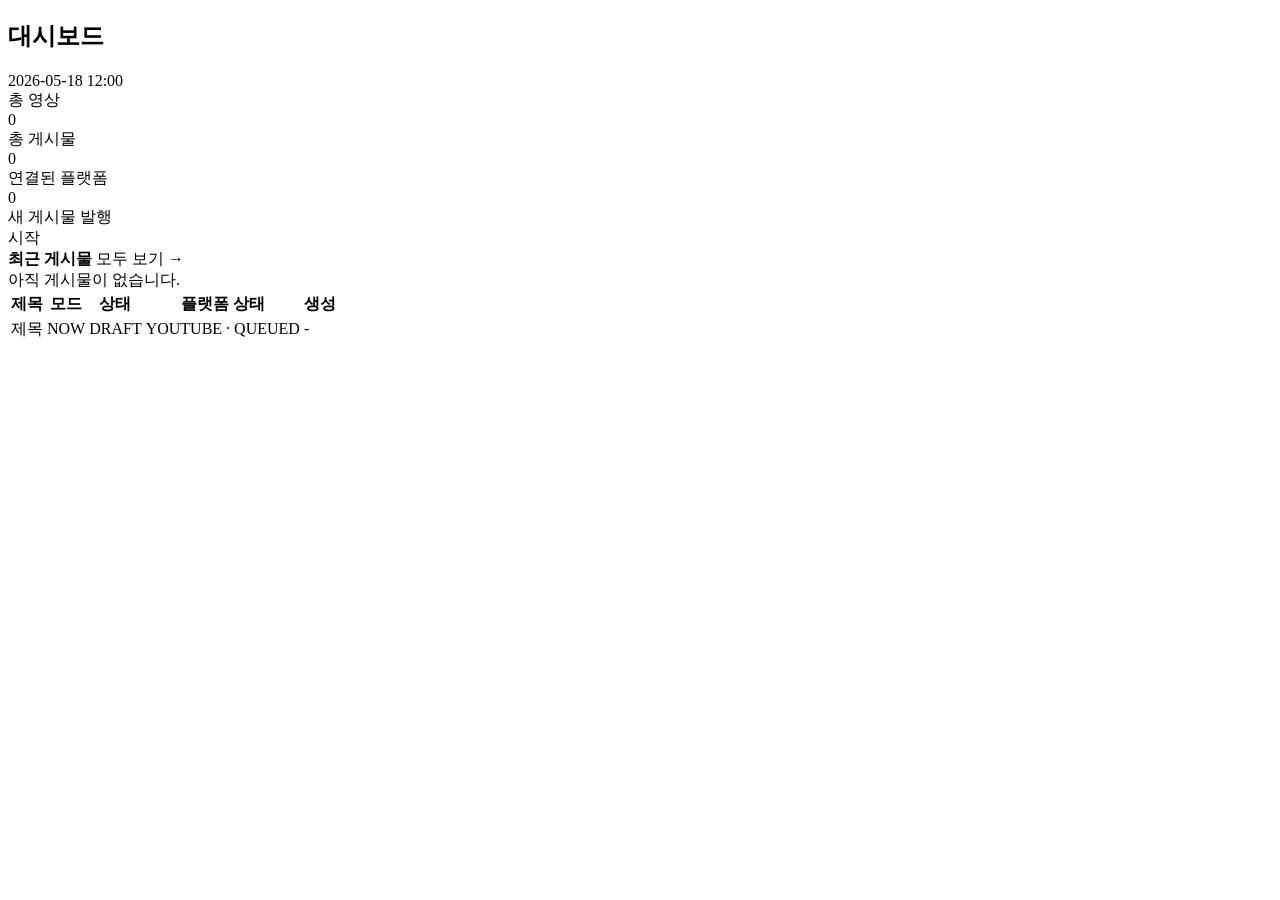
==== src/main/resources/templates/dashboard/index.html @ b046a1b3 "Initial commit: ShortBridge - 멀티 플랫폼 숏폼 영상 게시 도구 - Spring Boot 3.4 + Java 21 + PostgreSQL + RabbitMQ" ====
<!DOCTYPE html>
<html xmlns:th="http://www.thymeleaf.org"
      th:replace="~{layout/base :: layout(title='대시보드 · ShortBridge', content=~{::section})}">
<body>
<section>
  <div class="d-flex justify-content-between align-items-center mb-3">
    <h1 class="h4 mb-0">대시보드</h1>
    <div class="text-muted small">
      <span th:text="${#temporals.format(#temporals.createNow(), 'yyyy-MM-dd HH:mm')}">2026-05-18 12:00</span>
    </div>
  </div>

  <div class="row g-3 mb-4">
    <div class="col-md-3">
      <div class="card">
        <div class="card-body">
          <div class="text-muted small">총 영상</div>
          <div class="h3 mb-0" th:text="${#lists.size(videos)}">0</div>
        </div>
      </div>
    </div>
    <div class="col-md-3">
      <div class="card">
        <div class="card-body">
          <div class="text-muted small">총 게시물</div>
          <div class="h3 mb-0" th:text="${#lists.size(posts)}">0</div>
        </div>
      </div>
    </div>
    <div class="col-md-3">
      <div class="card">
        <div class="card-body">
          <div class="text-muted small">연결된 플랫폼</div>
          <div class="h3 mb-0" th:text="${#lists.size(socialAccounts)}">0</div>
        </div>
      </div>
    </div>
    <div class="col-md-3">
      <div class="card border-primary">
        <div class="card-body">
          <div class="text-muted small">새 게시물 발행</div>
          <a th:href="@{/posts/new}" class="btn btn-primary btn-sm mt-2">
            <i class="bi bi-cloud-upload"></i> 시작
          </a>
        </div>
      </div>
    </div>
  </div>

  <div class="card">
    <div class="card-header d-flex justify-content-between">
      <strong>최근 게시물</strong>
      <a th:href="@{/posts}" class="small">모두 보기 →</a>
    </div>
    <div class="card-body p-0">
      <div th:if="${#lists.isEmpty(posts)}" class="p-4 text-center text-muted">
        아직 게시물이 없습니다.
      </div>
      <table th:unless="${#lists.isEmpty(posts)}" class="table table-hover align-middle mb-0">
        <thead class="table-light">
          <tr>
            <th>제목</th><th>모드</th><th>상태</th><th>플랫폼 상태</th><th>생성</th>
          </tr>
        </thead>
        <tbody>
          <tr th:each="post : ${posts}">
            <td>
              <a th:href="@{|/posts/${post.id}|}" th:text="${post.title}">제목</a>
            </td>
            <td><span class="badge bg-secondary" th:text="${post.publishMode}">NOW</span></td>
            <td><span class="badge bg-info" th:text="${post.status}">DRAFT</span></td>
            <td>
              <span th:each="t : ${post.targets}" class="badge me-1"
                    th:classappend="${t.status.name() == 'PUBLISHED'} ? 'bg-success' :
                                    (${t.status.name() == 'FAILED_PERMANENT'} ? 'bg-danger' :
                                    (${t.status.name() == 'FAILED_TEMPORARY'} ? 'bg-warning text-dark' : 'bg-secondary'))"
                    th:text="${t.platform + ' · ' + t.status}">YOUTUBE · QUEUED</span>
            </td>
            <td class="text-muted small" th:text="${#temporals.format(post.createdAt, 'yyyy-MM-dd HH:mm', 'UTC')}">-</td>
          </tr>
        </tbody>
      </table>
    </div>
  </div>
</section>
</body>
</html>
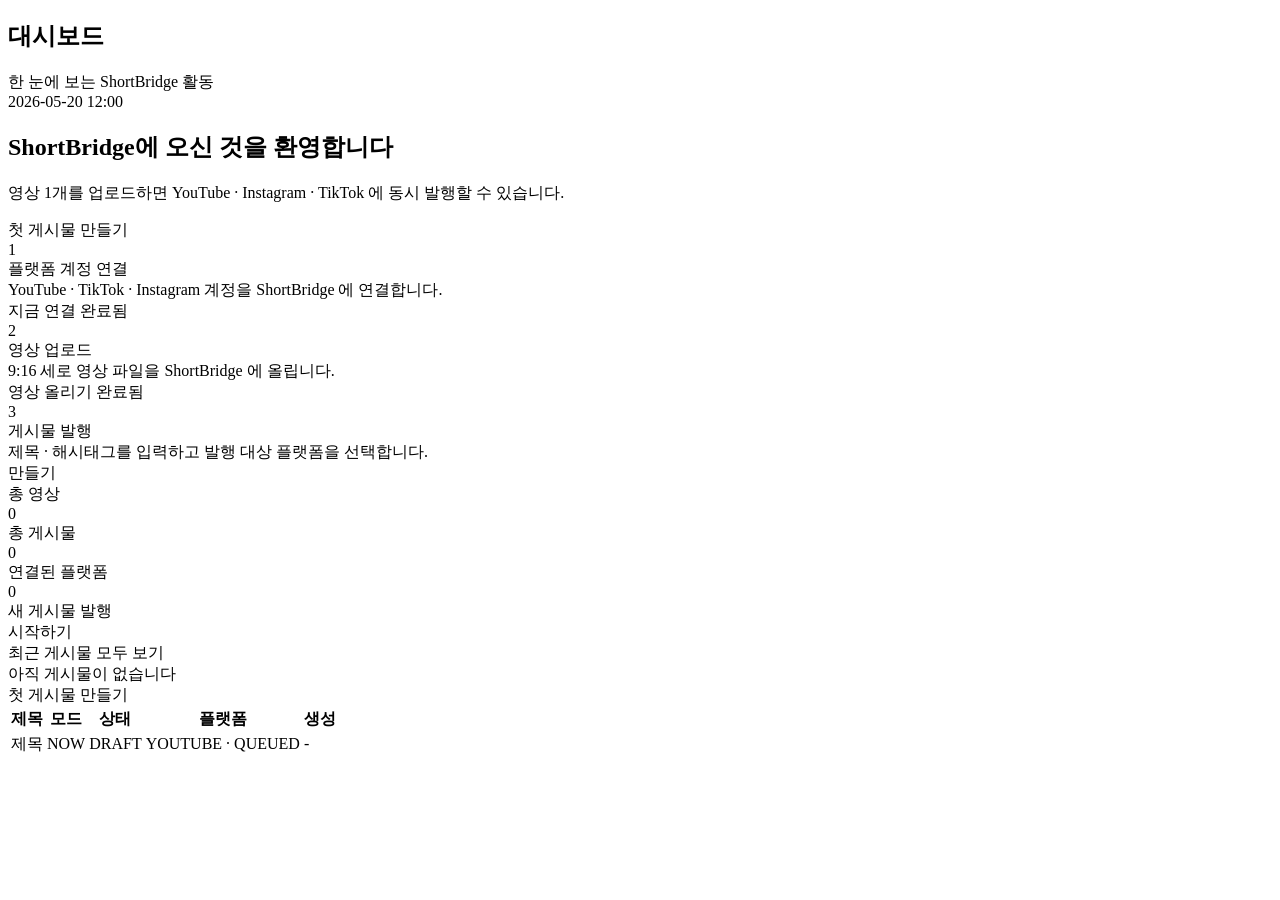
==== commit 518d3765: "UI redesign: dark mode, pagination, onboarding, platform connect guidance - Add light/dark theme tok" ====
--- a/src/main/resources/templates/dashboard/index.html
+++ b/src/main/resources/templates/dashboard/index.html
@@ -3,69 +3,120 @@
       th:replace="~{layout/base :: layout(title='대시보드 · ShortBridge', content=~{::section})}">
 <body>
 <section>
-  <div class="d-flex justify-content-between align-items-center mb-3">
-    <h1 class="h4 mb-0">대시보드</h1>
+  <div class="sb-page-head">
+    <div>
+      <h1>대시보드</h1>
+      <div class="sb-subtitle">한 눈에 보는 ShortBridge 활동</div>
+    </div>
     <div class="text-muted small">
-      <span th:text="${#temporals.format(#temporals.createNow(), 'yyyy-MM-dd HH:mm')}">2026-05-18 12:00</span>
+      <i class="bi bi-clock"></i>
+      <span th:text="${#temporals.format(#temporals.createNow(), 'yyyy-MM-dd HH:mm')}">2026-05-20 12:00</span>
     </div>
   </div>
 
-  <div class="row g-3 mb-4">
-    <div class="col-md-3">
-      <div class="card">
-        <div class="card-body">
-          <div class="text-muted small">총 영상</div>
-          <div class="h3 mb-0" th:text="${#lists.size(videos)}">0</div>
-        </div>
+  <!-- Onboarding Hero: 게시물 없을 때만 노출 -->
+  <div th:if="${#lists.isEmpty(posts)}" class="sb-hero">
+    <h2><i class="bi bi-stars"></i> ShortBridge에 오신 것을 환영합니다</h2>
+    <p>영상 1개를 업로드하면 YouTube · Instagram · TikTok 에 동시 발행할 수 있습니다.</p>
+    <a th:href="@{/posts/new}" class="btn btn-light">
+      <i class="bi bi-rocket-takeoff"></i> 첫 게시물 만들기
+    </a>
+  </div>
+
+  <!-- 3-step Onboarding: 아직 셋업이 완료되지 않은 경우 -->
+  <div th:if="${#lists.isEmpty(posts)}" class="sb-steps">
+    <div class="sb-step" th:classappend="${not #lists.isEmpty(socialAccounts)} ? 'done'">
+      <div class="sb-step-num">
+        <i th:if="${not #lists.isEmpty(socialAccounts)}" class="bi bi-check-lg"></i>
+        <span th:unless="${not #lists.isEmpty(socialAccounts)}">1</span>
       </div>
+      <div class="sb-step-title">플랫폼 계정 연결</div>
+      <div class="sb-step-desc">YouTube · TikTok · Instagram 계정을 ShortBridge 에 연결합니다.</div>
+      <a th:href="@{/social-accounts}" class="sb-step-cta">
+        <span th:if="${#lists.isEmpty(socialAccounts)}">지금 연결 <i class="bi bi-arrow-right"></i></span>
+        <span th:unless="${#lists.isEmpty(socialAccounts)}">완료됨</span>
+      </a>
     </div>
-    <div class="col-md-3">
-      <div class="card">
-        <div class="card-body">
-          <div class="text-muted small">총 게시물</div>
-          <div class="h3 mb-0" th:text="${#lists.size(posts)}">0</div>
-        </div>
+    <div class="sb-step" th:classappend="${not #lists.isEmpty(videos)} ? 'done'">
+      <div class="sb-step-num">
+        <i th:if="${not #lists.isEmpty(videos)}" class="bi bi-check-lg"></i>
+        <span th:unless="${not #lists.isEmpty(videos)}">2</span>
       </div>
+      <div class="sb-step-title">영상 업로드</div>
+      <div class="sb-step-desc">9:16 세로 영상 파일을 ShortBridge 에 올립니다.</div>
+      <a th:href="@{/videos/new}" class="sb-step-cta">
+        <span th:if="${#lists.isEmpty(videos)}">영상 올리기 <i class="bi bi-arrow-right"></i></span>
+        <span th:unless="${#lists.isEmpty(videos)}">완료됨</span>
+      </a>
     </div>
-    <div class="col-md-3">
-      <div class="card">
-        <div class="card-body">
-          <div class="text-muted small">연결된 플랫폼</div>
-          <div class="h3 mb-0" th:text="${#lists.size(socialAccounts)}">0</div>
-        </div>
-      </div>
-    </div>
-    <div class="col-md-3">
-      <div class="card border-primary">
-        <div class="card-body">
-          <div class="text-muted small">새 게시물 발행</div>
-          <a th:href="@{/posts/new}" class="btn btn-primary btn-sm mt-2">
-            <i class="bi bi-cloud-upload"></i> 시작
-          </a>
-        </div>
-      </div>
+    <div class="sb-step">
+      <div class="sb-step-num">3</div>
+      <div class="sb-step-title">게시물 발행</div>
+      <div class="sb-step-desc">제목 · 해시태그를 입력하고 발행 대상 플랫폼을 선택합니다.</div>
+      <a th:href="@{/posts/new}" class="sb-step-cta">
+        만들기 <i class="bi bi-arrow-right"></i>
+      </a>
     </div>
   </div>
 
+  <!-- 통계 카드 -->
+  <div class="row g-3 mb-4">
+    <div class="col-md-3 col-6">
+      <div class="card sb-stat sb-hover">
+        <div class="sb-stat-icon bg-video"><i class="bi bi-film"></i></div>
+        <div class="sb-stat-label">총 영상</div>
+        <div class="sb-stat-value" th:text="${#lists.size(videos)}">0</div>
+      </div>
+    </div>
+    <div class="col-md-3 col-6">
+      <div class="card sb-stat sb-hover">
+        <div class="sb-stat-icon bg-post"><i class="bi bi-send"></i></div>
+        <div class="sb-stat-label">총 게시물</div>
+        <div class="sb-stat-value" th:text="${#lists.size(posts)}">0</div>
+      </div>
+    </div>
+    <div class="col-md-3 col-6">
+      <div class="card sb-stat sb-hover">
+        <div class="sb-stat-icon bg-link"><i class="bi bi-link-45deg"></i></div>
+        <div class="sb-stat-label">연결된 플랫폼</div>
+        <div class="sb-stat-value" th:text="${#lists.size(socialAccounts)}">0</div>
+      </div>
+    </div>
+    <div class="col-md-3 col-6">
+      <a th:href="@{/posts/new}" class="text-decoration-none">
+        <div class="card sb-stat sb-hover" style="cursor: pointer;">
+          <div class="sb-stat-icon bg-cta"><i class="bi bi-cloud-upload"></i></div>
+          <div class="sb-stat-label">새 게시물 발행</div>
+          <div class="sb-stat-value" style="font-size:1rem; color: var(--sb-primary);">시작하기 <i class="bi bi-arrow-right"></i></div>
+        </div>
+      </a>
+    </div>
+  </div>
+
+  <!-- 최근 게시물 -->
   <div class="card">
-    <div class="card-header d-flex justify-content-between">
-      <strong>최근 게시물</strong>
-      <a th:href="@{/posts}" class="small">모두 보기 →</a>
+    <div class="card-header d-flex justify-content-between align-items-center">
+      <span><i class="bi bi-clock-history"></i> 최근 게시물</span>
+      <a th:href="@{/posts}" class="small text-decoration-none">모두 보기 <i class="bi bi-arrow-right"></i></a>
     </div>
     <div class="card-body p-0">
-      <div th:if="${#lists.isEmpty(posts)}" class="p-4 text-center text-muted">
-        아직 게시물이 없습니다.
+      <div th:if="${#lists.isEmpty(posts)}" class="sb-empty">
+        <i class="bi bi-inbox"></i>
+        <div>아직 게시물이 없습니다</div>
+        <a th:href="@{/posts/new}" class="btn btn-primary mt-3">
+          <i class="bi bi-plus-lg"></i> 첫 게시물 만들기
+        </a>
       </div>
-      <table th:unless="${#lists.isEmpty(posts)}" class="table table-hover align-middle mb-0">
-        <thead class="table-light">
+      <table th:unless="${#lists.isEmpty(posts)}" class="table table-hover mb-0">
+        <thead>
           <tr>
-            <th>제목</th><th>모드</th><th>상태</th><th>플랫폼 상태</th><th>생성</th>
+            <th>제목</th><th>모드</th><th>상태</th><th>플랫폼</th><th>생성</th>
           </tr>
         </thead>
         <tbody>
           <tr th:each="post : ${posts}">
             <td>
-              <a th:href="@{|/posts/${post.id}|}" th:text="${post.title}">제목</a>
+              <a th:href="@{|/posts/${post.id}|}" th:text="${post.title}" class="text-decoration-none fw-medium">제목</a>
             </td>
             <td><span class="badge bg-secondary" th:text="${post.publishMode}">NOW</span></td>
             <td><span class="badge bg-info" th:text="${post.status}">DRAFT</span></td>
